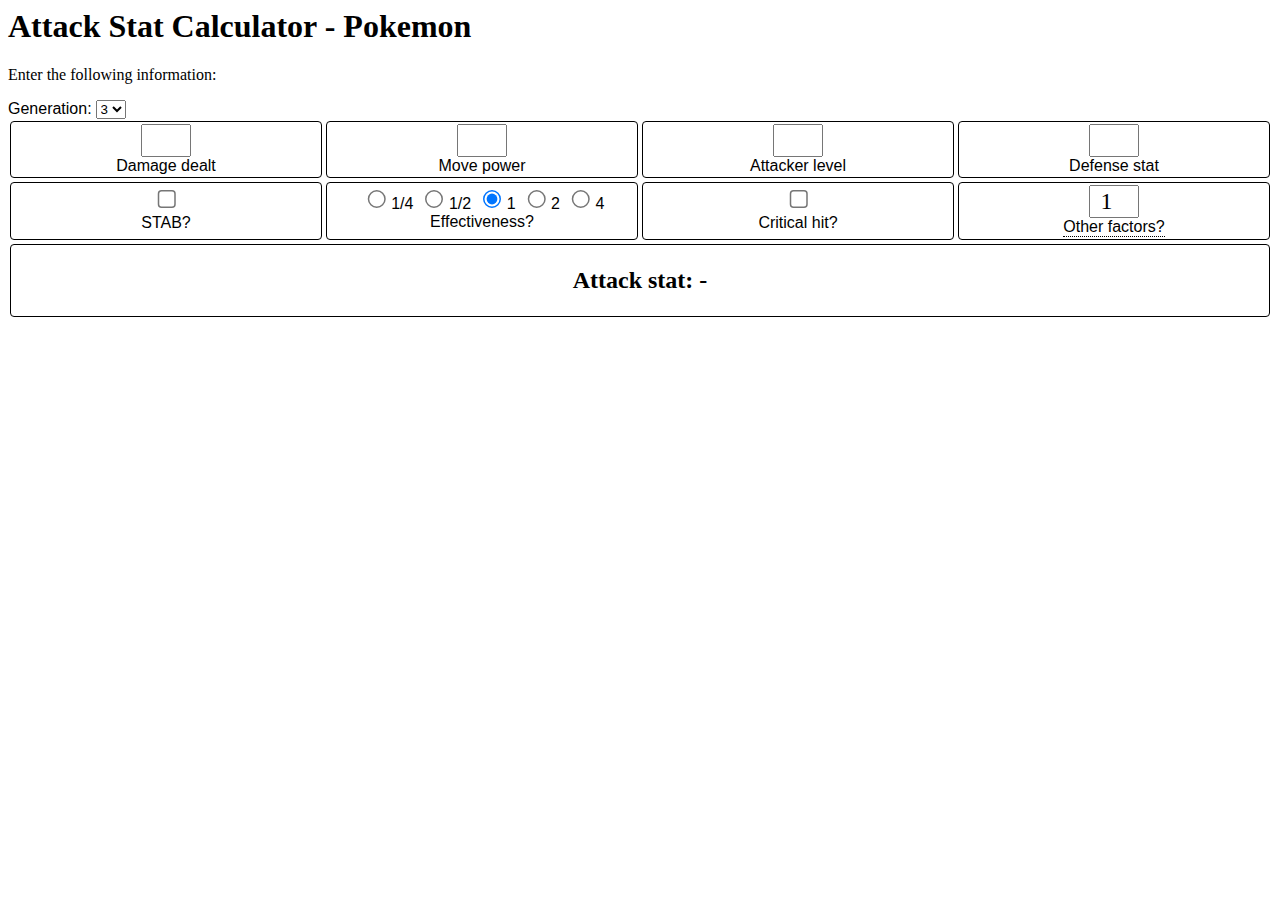
==== attackestimator.html @ 326bb973 "Initial upload" ====
<html>
  	<head>
	  	<link rel="stylesheet" href="estimator.css"> 
		<title>Attack Stat Calculator - Pokemon</title>
  </head>
  <body>
	<div class="container">
		<h1>Attack Stat Calculator - Pokemon</h1>
		<p>Enter the following information:</p>
		<label for="gen">Generation:</label>
		<select id="gen" name="gen" oninput="calcAttack()">
			<option value="3">3</option>
			<option value="4">4</option>
			<option value="5">5</option>
			<option value="6">6</option>
		</select>
		</label>
		<div class="grid">
			<div class="box">
				<input type="number" id="damage" oninput="calcAttack()"><br/><label for="damage">Damage dealt</label>
			</div>
			<div class="box">
				<input type="number" id="power" oninput="calcAttack()"><br/><label for="power">Move power</label>
			</div>
			<div class="box">
				<input type="number" id="level" oninput="calcAttack()"><br/><label for="level">Attacker level</label>
			</div>
			<div class="box">
				<input type="number" id="defense" oninput="calcAttack()"><br/><label for="defense">Defense stat</label>
			</div>
			<div class="box">
				<input type="checkbox" id="stab" oninput="calcAttack()"><br/><label for="stab">STAB?</label>
			</div>
			<div class="box">
				<input type="radio" id="1/4" name="eff" oninput="calcAttack()"><label for="1/4">1/4</label>
				<input type="radio" id="1/2" name="eff" oninput="calcAttack()"><label for="1/2">1/2</label>
				<input type="radio" id="1" name="eff" checked oninput="calcAttack()"><label for="1">1</label>
				<input type="radio" id="2" name="eff" oninput="calcAttack()"><label for="2">2</label>
				<input type="radio" id="4" name="eff" oninput="calcAttack()"><label for="4">4</label>
				<br/><label for="eff">Effectiveness?</label>
			</div>
			<div class="box">
				<input type="checkbox" id="crit" oninput="calcAttack()"><br/><label for="crit">Critical hit?</label>
			</div>
			<div class="box">
				<div class="tooltip"><input type="number" id="other" oninput="calcAttack()" value="1"><br/><label for="other">Other factors?</label><span class="tooltiptext">This may include burns, weather, and other ability changes to damage.</span></div>
			</div>
			<div class="box final">
				<h2>Attack stat: <span id="attackmin"></span>-<span id="attackmax"></span></h2>
			</div>
		</div>
	</div>
  </body>
  
  <script>
	function calcAttack() {
		var attackMinSpan = document.getElementById('attackmin');
		var attackMaxSpan = document.getElementById('attackmax');
		var damage = parseFloat(document.getElementById('damage').value);
		var level = parseFloat(document.getElementById('level').value);
		var def = parseFloat(document.getElementById('defense').value);
		var pwr = parseFloat(document.getElementById('power').value);
		var gen = parseInt(document.getElementById('gen').value);

		var stab = 1;
		if (document.getElementById('stab').checked) { stab = 1.5; }
		
		var effRadio = document.getElementsByName('eff');
		for(i=0; i<effRadio.length; i++) {
			if (effRadio[i].checked) { var eff = (2.0) ** (i-2); }
		}

		var crit = 1.0;
		if (document.getElementById('crit').checked) { 
			if (gen == 6) { crit = 1.5; } else { crit = 2.0; } 
		}
		
		var other = parseFloat(document.getElementById('other').value);
		
		var totalOther = stab * eff * crit * other;
		var attackMin = (50 * def * ((damage / (totalOther * 1.0)) - 2)) / (pwr * ((0.4 * level) + 2));
		var attackMax = (50 * def * ((damage / (totalOther * 0.85)) - 2)) / (pwr * ((0.4 * level) + 2));

		attackMinSpan.innerHTML = Math.floor(attackMin);
		attackMaxSpan.innerHTML = Math.ceil(attackMax);
	}
  </script>
</html>
---- estimator.css ----
.grid {
    display: grid;
    width: 100%;
    grid-template-columns: 25% 25% 25% 25%;
}

.box {
    padding: 2px;
    margin: 2px;
    border: 1px black solid;
    border-radius: 4px;
    text-align: center;
}

.final {
    grid-column-start: 1;
    grid-column-end: 5;
}

input[type="number"] {
    width:50px;
    font-family: Georgia, 'Times New Roman', Times, serif;
    font-size: 1.5em;
    text-align: center;
}

input[type="checkbox"], input[type="radio"] {
    zoom: 1.5;
}

label {
    font-family: Verdana, Geneva, Tahoma, sans-serif;
    font-size: 1em;
    font-weight: 150;
}

/* Tooltip container */
.tooltip {
    position: relative;
    display: inline-block;
    border-bottom: 1px dotted black; /* If you want dots under the hoverable text */
  }
  
  /* Tooltip text */
  .tooltip .tooltiptext {
    visibility: hidden;
    width: 120px;
    top: 100%;
    left: 50%;
    margin-left: -60px;
    background-color: black;
    color: #fff;
    text-align: center;
    padding: 5px 0;
    border-radius: 6px;
   
    /* Position the tooltip text - see examples below! */
    position: absolute;
    z-index: 1;
  }
  
  /* Show the tooltip text when you mouse over the tooltip container */
  .tooltip:hover .tooltiptext {
    visibility: visible;
  }
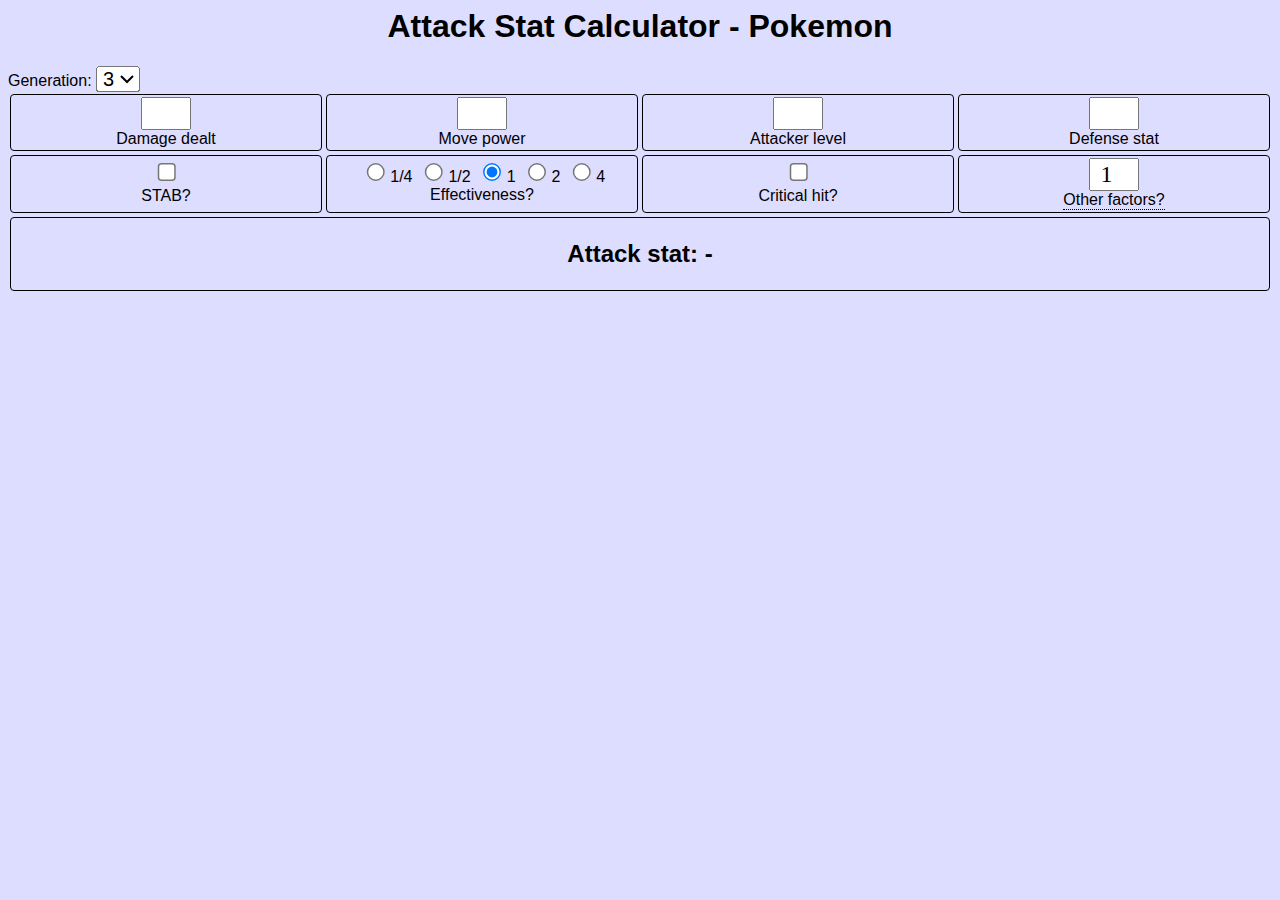
==== commit 0f8fe7f3: "Updated attack estimator site" ====
--- a/attackestimator.html
+++ b/attackestimator.html
@@ -6,7 +6,6 @@
   <body>
 	<div class="container">
 		<h1>Attack Stat Calculator - Pokemon</h1>
-		<p>Enter the following information:</p>
 		<label for="gen">Generation:</label>
 		<select id="gen" name="gen" oninput="calcAttack()">
 			<option value="3">3</option>
@@ -78,8 +77,8 @@
 		var other = parseFloat(document.getElementById('other').value);
 		
 		var totalOther = stab * eff * crit * other;
-		var attackMin = (50 * def * ((damage / (totalOther * 1.0)) - 2)) / (pwr * ((0.4 * level) + 2));
-		var attackMax = (50 * def * ((damage / (totalOther * 0.85)) - 2)) / (pwr * ((0.4 * level) + 2));
+		var attackMin = (50 * def * (((damage - 0.5) / (totalOther * 1.0)) - 2)) / (pwr * ((0.4 * level) + 2));
+		var attackMax = (50 * def * (((damage + 0.5) / (totalOther * 0.85)) - 2)) / (pwr * ((0.4 * level) + 2));
 
 		attackMinSpan.innerHTML = Math.floor(attackMin);
 		attackMaxSpan.innerHTML = Math.ceil(attackMax);
--- a/estimator.css
+++ b/estimator.css
@@ -1,3 +1,12 @@
+body {
+    background-color: #ddddff;
+    font-family: 'Franklin Gothic Medium', 'Arial Narrow', Arial, sans-serif;
+}
+
+h1 {
+    text-align: center;
+}
+
 .grid {
     display: grid;
     width: 100%;
@@ -24,14 +33,14 @@
     text-align: center;
 }
 
-input[type="checkbox"], input[type="radio"] {
+input[type="checkbox"], input[type="radio"], select {
     zoom: 1.5;
 }
 
 label {
     font-family: Verdana, Geneva, Tahoma, sans-serif;
     font-size: 1em;
-    font-weight: 150;
+    font-weight: 300;
 }
 
 /* Tooltip container */
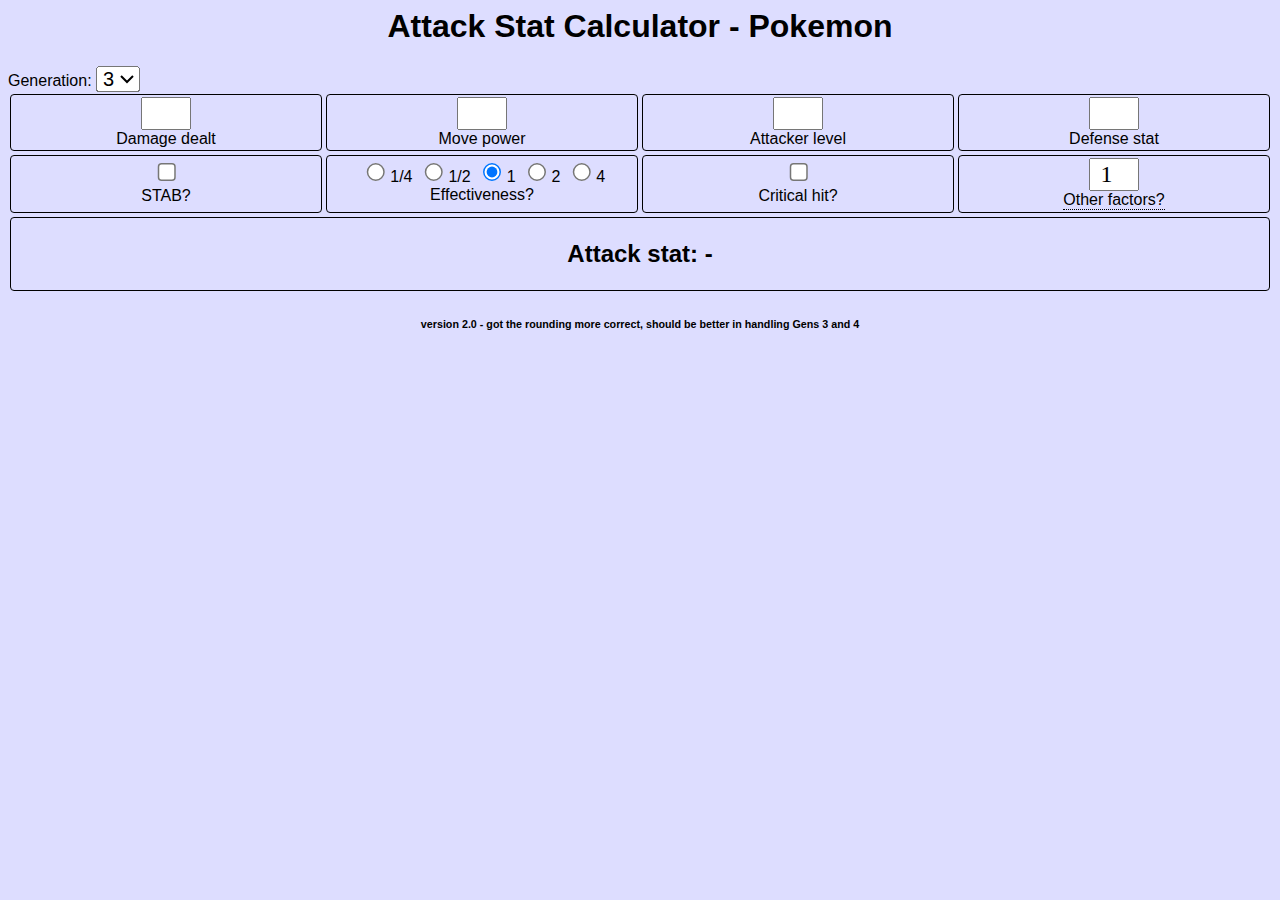
==== commit 7fe71a10: "Add files via upload" ====
--- a/attackestimator.html
+++ b/attackestimator.html
@@ -48,10 +48,17 @@
 				<h2>Attack stat: <span id="attackmin"></span>-<span id="attackmax"></span></h2>
 			</div>
 		</div>
+		<div style="text-align: center;">
+			<h6>version 2.0 - got the rounding more correct, should be better in handling Gens 3 and 4</h6>
+		</div>
 	</div>
   </body>
   
   <script>
+	function roundDown(num) {
+		return -Math.round(-num);
+	}
+
 	function calcAttack() {
 		var attackMinSpan = document.getElementById('attackmin');
 		var attackMaxSpan = document.getElementById('attackmax');
@@ -75,10 +82,33 @@
 		}
 		
 		var other = parseFloat(document.getElementById('other').value);
-		
-		var totalOther = stab * eff * crit * other;
-		var attackMin = (50 * def * (((damage - 0.5) / (totalOther * 1.0)) - 2)) / (pwr * ((0.4 * level) + 2));
-		var attackMax = (50 * def * (((damage + 0.5) / (totalOther * 0.85)) - 2)) / (pwr * ((0.4 * level) + 2));
+
+		var attackMin = 0;
+		var attackMax = 501;
+		for(att=5; att < 500; att++) {
+			if (gen == 3 || gen == 4) {
+				var firstCalc = Math.floor(2 * level / 5) + 2;
+				var secondCalc = Math.floor(firstCalc * pwr * att / def);
+				var thirdCalc = Math.floor(secondCalc / 50) + 2;
+				var minDmg = Math.floor(85 * stab * eff * crit * other * thirdCalc / 100);
+				var maxDmg = Math.floor(100 * stab * eff * crit * other * thirdCalc / 100);
+				if ((minDmg <= damage) && (damage <= maxDmg)) {
+					if (attackMin == 0) { attackMin = att; }
+					attackMax = att;
+				} 
+			}
+			if (gen == 5 || gen == 6) {
+				var firstCalc = ((((2 * level / 5) + 2) * pwr * att) / (def * 50)) + 2;
+				var secondCalc = (stab * eff * crit * other * firstCalc);
+				var minDmg = roundDown(0.85 * secondCalc);
+				var maxDmg = roundDown(1.00 * secondCalc);
+				if ((minDmg <= damage) && (damage <= maxDmg)) {
+					if (attackMin == 0) { attackMin = att; }
+					attackMax = att;
+				} 
+			}
+		}
+
 
 		attackMinSpan.innerHTML = Math.floor(attackMin);
 		attackMaxSpan.innerHTML = Math.ceil(attackMax);
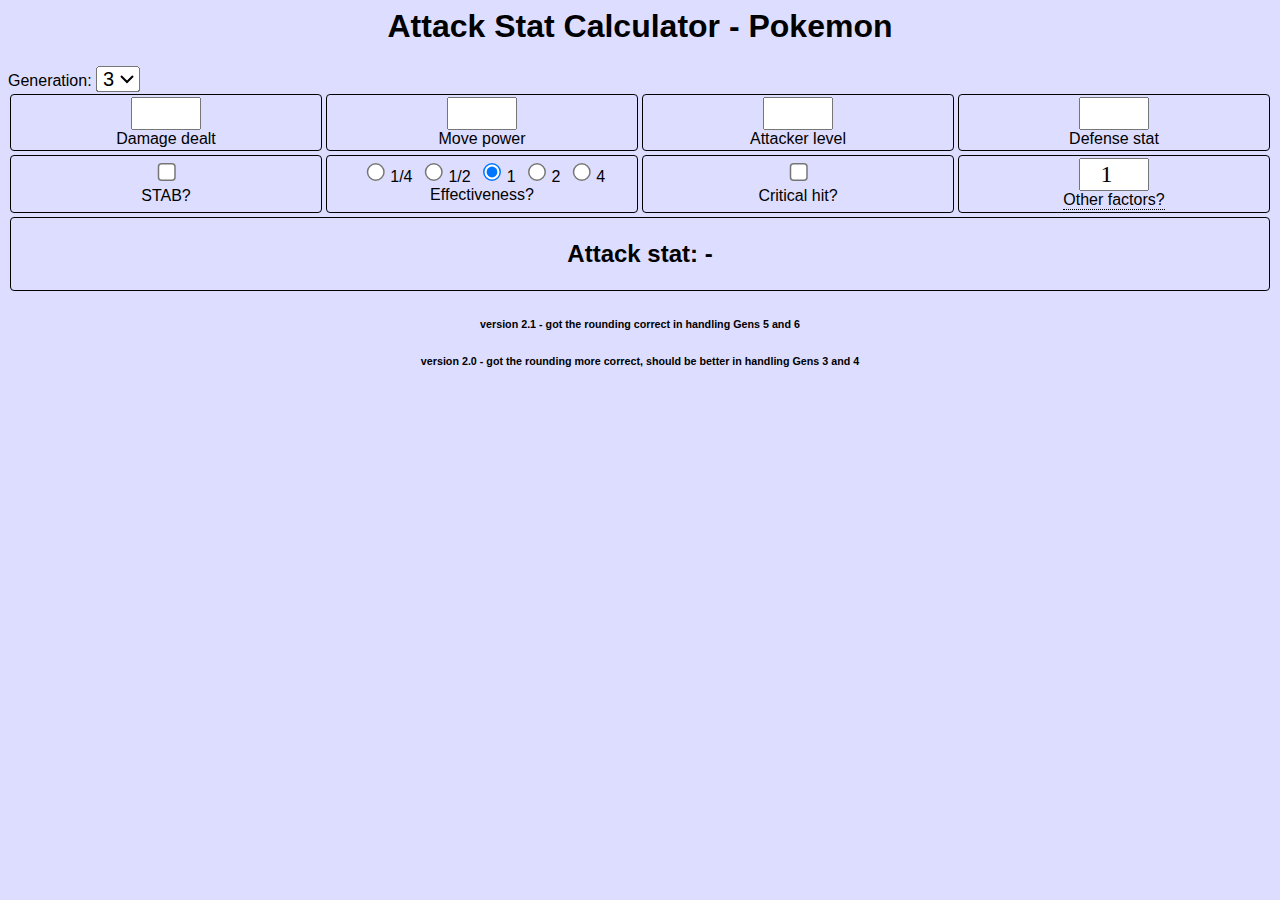
==== commit b5d8fc57: "Updated Gen 5/6 rounding" ====
--- a/attackestimator.html
+++ b/attackestimator.html
@@ -49,6 +49,8 @@
 			</div>
 		</div>
 		<div style="text-align: center;">
+			<h6>version 2.1 - got the rounding correct in handling Gens 5 and 6</h6>
+
 			<h6>version 2.0 - got the rounding more correct, should be better in handling Gens 3 and 4</h6>
 		</div>
 	</div>
@@ -98,10 +100,12 @@
 				} 
 			}
 			if (gen == 5 || gen == 6) {
-				var firstCalc = ((((2 * level / 5) + 2) * pwr * att) / (def * 50)) + 2;
-				var secondCalc = (stab * eff * crit * other * firstCalc);
-				var minDmg = roundDown(0.85 * secondCalc);
-				var maxDmg = roundDown(1.00 * secondCalc);
+				var firstCalc = Math.floor((2 * level / 5) + 2);
+				var secondCalc = Math.floor(firstCalc * pwr * att / def);
+				var thirdCalc = Math.floor(secondCalc / 50.0) + 2;
+				var fourthCalc = (stab * eff * crit * other * thirdCalc);
+				var minDmg = roundDown(0.85 * fourthCalc);
+				var maxDmg = roundDown(1.00 * fourthCalc);
 				if ((minDmg <= damage) && (damage <= maxDmg)) {
 					if (attackMin == 0) { attackMin = att; }
 					attackMax = att;
--- a/estimator.css
+++ b/estimator.css
@@ -27,7 +27,7 @@
 }
 
 input[type="number"] {
-    width:50px;
+    width:70px;
     font-family: Georgia, 'Times New Roman', Times, serif;
     font-size: 1.5em;
     text-align: center;
